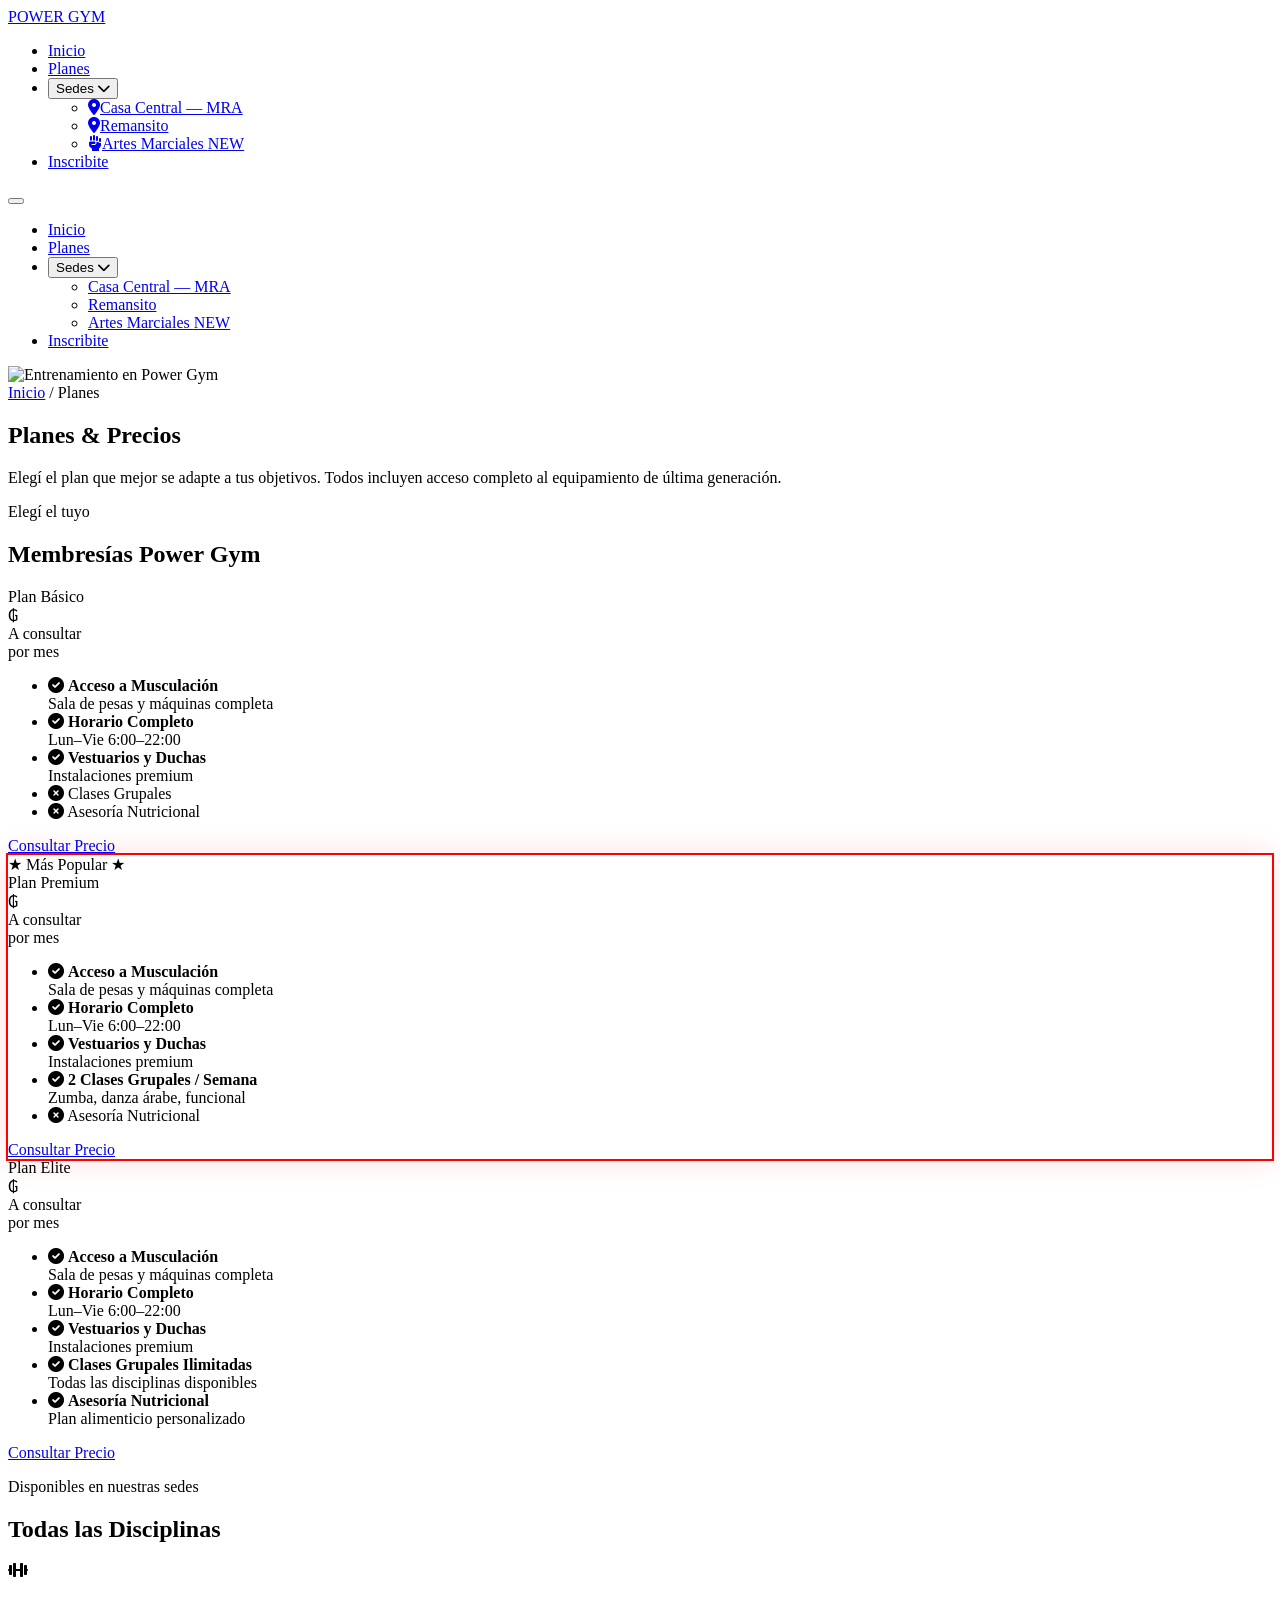
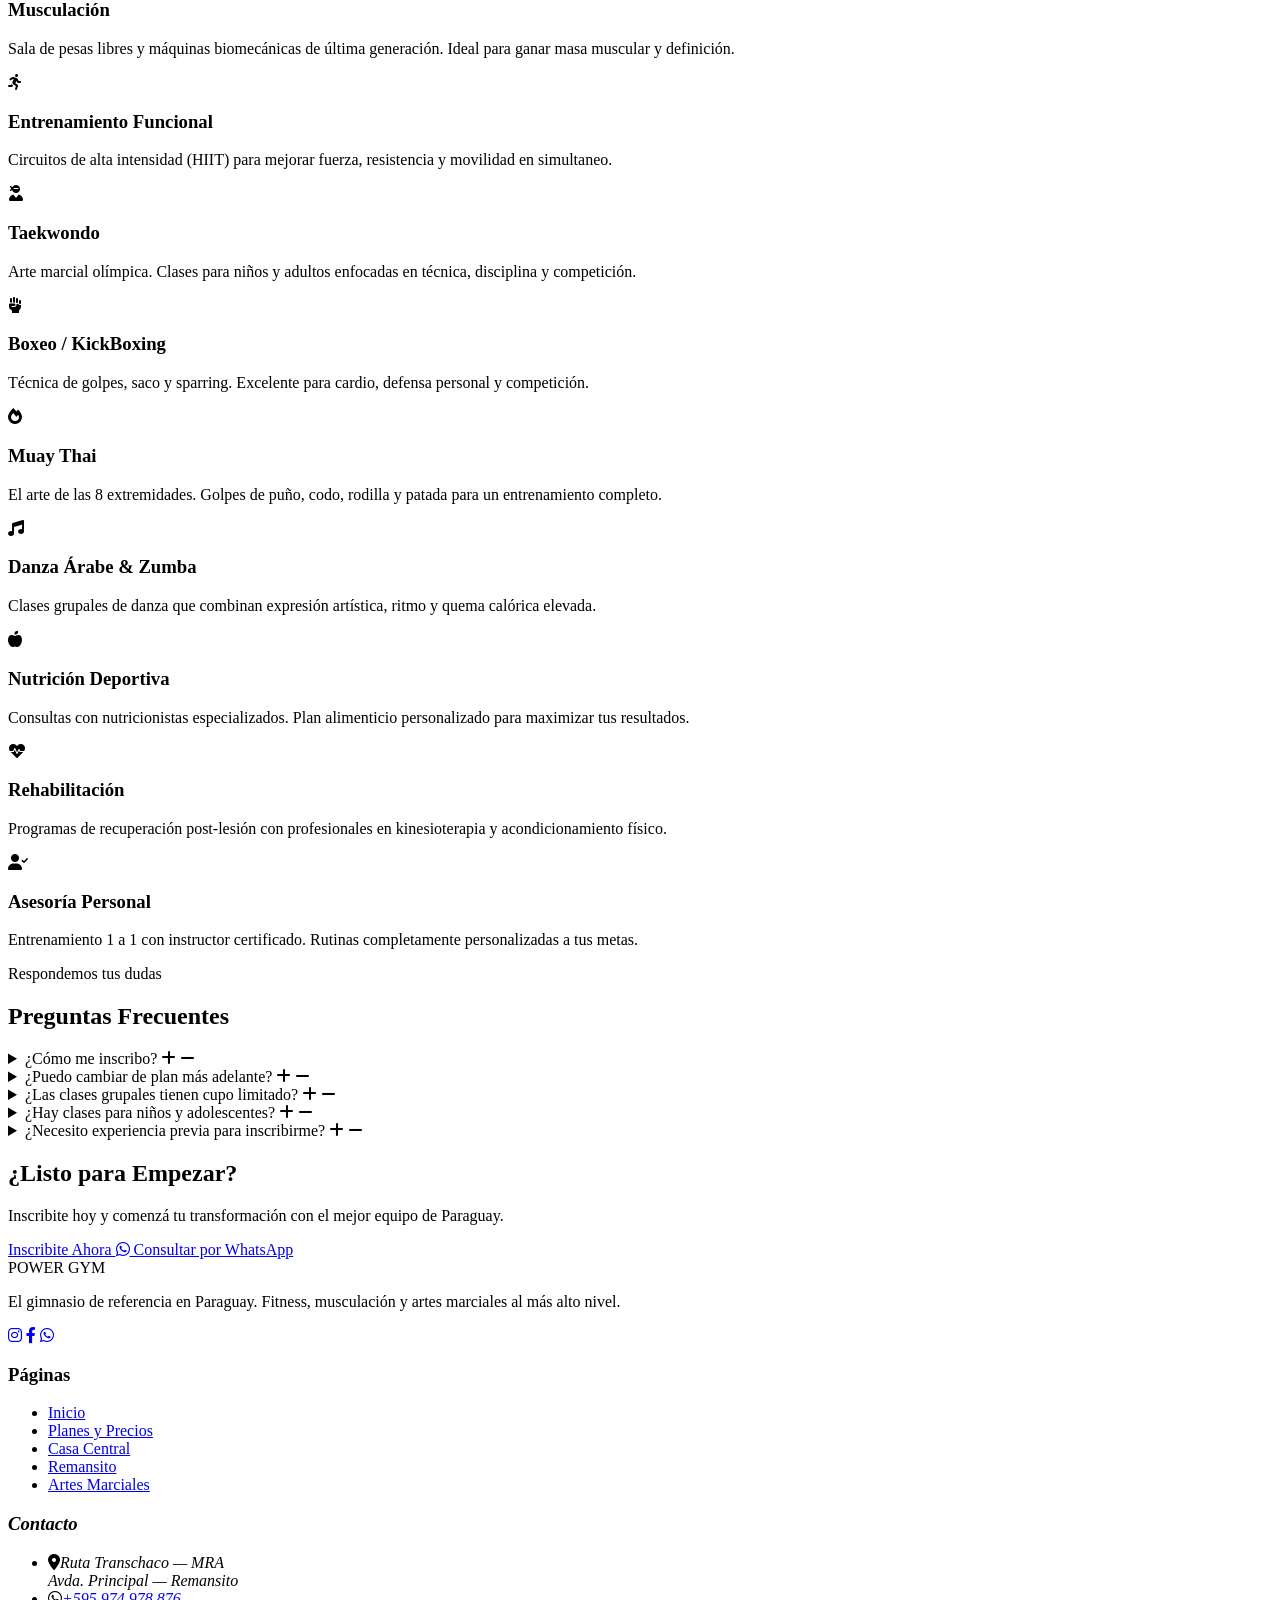
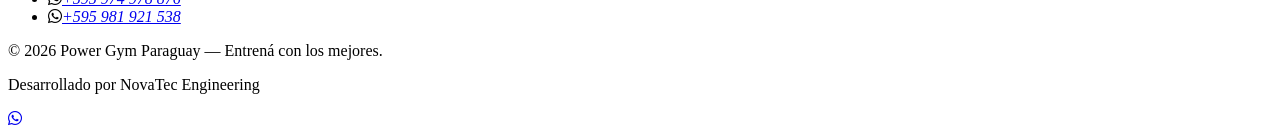
==== planes.html @ 934a7526 "Rediseño completo Power Gym — sitio multipágina premium con Tailwind CSS - index.html: rediseño tota" ====
<!DOCTYPE html>
<html lang="es" prefix="og: https://ogp.me/ns#">
<head>
  <meta charset="UTF-8">
  <meta name="viewport" content="width=device-width, initial-scale=1.0">

  <title>Planes y Precios | Power Gym Paraguay</title>
  <meta name="description" content="Conocé los planes de membresía de Power Gym Paraguay: Básico, Premium y Elite. Fitness, musculación, artes marciales y nutrición. ¡Inscribite hoy!">
  <meta name="robots" content="index, follow">
  <link rel="canonical" href="https://www.powergym.com.py/planes.html">

  <meta property="og:type"        content="website">
  <meta property="og:url"         content="https://www.powergym.com.py/planes.html">
  <meta property="og:title"       content="Planes y Precios | Power Gym Paraguay">
  <meta property="og:description" content="Planes de membresía Básico, Premium y Elite. Musculación, artes marciales y nutrición en Paraguay.">
  <meta property="og:image"       content="https://images.unsplash.com/photo-1549719386-74dfcbf7dbed?q=80&w=1200&auto=format&fit=crop">
  <meta property="og:locale"      content="es_PY">
  <meta property="og:site_name"   content="Power Gym Paraguay">

  <meta name="twitter:card"        content="summary_large_image">
  <meta name="twitter:title"       content="Planes y Precios | Power Gym Paraguay">
  <meta name="twitter:description" content="Planes de membresía en Power Gym Paraguay. ¡Encontrá el plan ideal para vos!">
  <meta name="twitter:image"       content="https://images.unsplash.com/photo-1549719386-74dfcbf7dbed?q=80&w=1200&auto=format&fit=crop">

  <link rel="preconnect" href="https://fonts.googleapis.com">
  <link rel="preconnect" href="https://fonts.gstatic.com" crossorigin>
  <link rel="preconnect" href="https://cdnjs.cloudflare.com" crossorigin>
  <link href="https://fonts.googleapis.com/css2?family=Oswald:wght@500;700&family=Roboto:wght@400;700&display=swap" rel="stylesheet">
  <link rel="stylesheet" href="https://cdnjs.cloudflare.com/ajax/libs/font-awesome/6.0.0/css/all.min.css" crossorigin="anonymous" referrerpolicy="no-referrer">

  <script src="https://cdn.tailwindcss.com"></script>
  <script>
    tailwind.config = {
      theme: {
        extend: {
          colors: {
            brand:'#ff0000','gym-900':'#0a0a0a','gym-800':'#111111','gym-700':'#161616',
            'gym-600':'#1a1a1a','gym-500':'#333333','gym-400':'#444444','gym-300':'#666666',wa:'#25d366',
          },
          fontFamily: { display:['Oswald','sans-serif'], body:['Roboto','sans-serif'] },
        }
      }
    }
  </script>
  <link rel="stylesheet" href="style.css">

  <script type="application/ld+json">
  {
    "@context": "https://schema.org",
    "@type": "ExerciseGym",
    "@id": "https://www.powergym.com.py/",
    "name": "Power Gym Paraguay",
    "description": "Gimnasio líder en fitness, musculación y artes marciales en Paraguay con tres sedes.",
    "url": "https://www.powergym.com.py/",
    "telephone": "+595974978876",
    "address": { "@type": "PostalAddress", "addressCountry": "PY" },
    "hasOfferCatalog": {
      "@type": "OfferCatalog",
      "name": "Planes de Membresía Power Gym",
      "itemListElement": [
        { "@type": "Offer", "name": "Plan Básico", "description": "Acceso a musculación y horario completo." },
        { "@type": "Offer", "name": "Plan Premium", "description": "Musculación + 2 clases grupales por semana." },
        { "@type": "Offer", "name": "Plan Elite", "description": "Acceso ilimitado + asesoría nutricional." }
      ]
    }
  }
  </script>
</head>

<body class="bg-gym-900 font-body text-white">

<!-- HEADER -->
<header class="fixed top-0 left-0 right-0 z-50 bg-black border-b-2 border-brand">
  <div class="max-w-7xl mx-auto px-4 sm:px-6">
    <nav class="flex items-center justify-between h-16" aria-label="Navegación principal">
      <a href="index.html" class="font-display text-xl md:text-2xl tracking-widest text-white uppercase">POWER <span class="text-brand">GYM</span></a>
      <ul class="hidden md:flex items-center gap-6 lg:gap-8 font-display uppercase tracking-wider text-sm list-none">
        <li><a href="index.html"  class="text-white hover:text-brand transition-colors py-2">Inicio</a></li>
        <li><a href="planes.html" class="text-brand py-2">Planes</a></li>
        <li class="relative group">
          <button class="flex items-center gap-1.5 text-white hover:text-brand transition-colors py-2" aria-haspopup="true">
            Sedes <i class="fas fa-chevron-down text-xs transition-transform group-hover:rotate-180 duration-200"></i>
          </button>
          <ul class="absolute top-full left-0 mt-0.5 w-56 bg-gym-800 border border-gym-500 opacity-0 invisible group-hover:opacity-100 group-hover:visible transition-all duration-200 shadow-2xl list-none">
            <li><a href="sede-casa-central.html"    class="flex items-center gap-2 px-4 py-3 text-white hover:text-brand hover:bg-gym-700 border-b border-gym-500 text-xs transition-colors"><i class="fas fa-map-marker-alt text-brand w-4"></i>Casa Central — MRA</a></li>
            <li><a href="sede-remansito.html"       class="flex items-center gap-2 px-4 py-3 text-white hover:text-brand hover:bg-gym-700 border-b border-gym-500 text-xs transition-colors"><i class="fas fa-map-marker-alt text-brand w-4"></i>Remansito</a></li>
            <li><a href="sede-artes-marciales.html" class="flex items-center gap-2 px-4 py-3 text-white hover:text-brand hover:bg-gym-700 text-xs transition-colors"><i class="fas fa-fist-raised text-brand w-4"></i>Artes Marciales <span class="ml-auto bg-brand text-white px-1.5 py-0.5 text-xs pulse-red">NEW</span></a></li>
          </ul>
        </li>
        <li><a href="index.html#contacto" class="bg-brand text-white px-5 py-2 hover:bg-red-700 transition-colors text-xs">Inscribite</a></li>
      </ul>
      <button id="hamburger" class="md:hidden text-white p-2 focus:outline-none" aria-label="Abrir menú" aria-expanded="false" aria-controls="mobile-menu">
        <span class="block w-6 h-0.5 bg-white mb-1.5 transition-all duration-300" id="bar1"></span>
        <span class="block w-6 h-0.5 bg-white mb-1.5 transition-all duration-300" id="bar2"></span>
        <span class="block w-6 h-0.5 bg-white transition-all duration-300"         id="bar3"></span>
      </button>
    </nav>
  </div>
  <div id="mobile-menu" class="hidden md:hidden bg-gym-800 border-t border-gym-500">
    <ul class="font-display uppercase tracking-wider text-sm list-none">
      <li><a href="index.html"  class="block px-6 py-4 text-white hover:text-brand hover:bg-gym-700 border-b border-gym-500 transition-colors">Inicio</a></li>
      <li><a href="planes.html" class="block px-6 py-4 text-brand border-b border-gym-500">Planes</a></li>
      <li>
        <button id="mobile-sedes-btn" class="w-full flex justify-between items-center px-6 py-4 text-white hover:text-brand hover:bg-gym-700 border-b border-gym-500 transition-colors" aria-expanded="false">
          Sedes <i class="fas fa-chevron-down text-xs" id="sedes-icon"></i>
        </button>
        <ul id="mobile-sedes" class="hidden bg-black list-none">
          <li><a href="sede-casa-central.html"    class="block px-8 py-3 text-gray-300 hover:text-brand border-b border-gym-500 text-xs transition-colors">Casa Central — MRA</a></li>
          <li><a href="sede-remansito.html"       class="block px-8 py-3 text-gray-300 hover:text-brand border-b border-gym-500 text-xs transition-colors">Remansito</a></li>
          <li><a href="sede-artes-marciales.html" class="flex items-center gap-2 px-8 py-3 text-gray-300 hover:text-brand text-xs transition-colors">Artes Marciales <span class="bg-brand text-white px-1.5 ml-1">NEW</span></a></li>
        </ul>
      </li>
      <li><a href="index.html#contacto" class="block px-6 py-4 text-brand font-bold hover:bg-gym-700 transition-colors">Inscribite</a></li>
    </ul>
  </div>
</header>

<main>

<!-- HERO PLANES -->
<section class="relative pt-16 min-h-[360px] flex items-end pb-16 overflow-hidden" aria-label="Planes de membresía">
  <div class="absolute inset-0">
    <img src="https://images.unsplash.com/photo-1549719386-74dfcbf7dbed?q=80&w=1920&auto=format&fit=crop"
         alt="Entrenamiento en Power Gym" loading="eager" fetchpriority="high"
         class="w-full h-full object-cover opacity-30">
    <div class="absolute inset-0 bg-gradient-to-r from-gym-900 via-gym-900/80 to-gym-900/40"></div>
  </div>
  <div class="relative z-10 max-w-7xl mx-auto px-4 w-full">
    <nav class="text-xs font-display text-gym-300 uppercase tracking-wider mb-4" aria-label="Breadcrumb">
      <a href="index.html" class="hover:text-brand transition-colors">Inicio</a>
      <span class="mx-2 text-gym-500">/</span>
      <span class="text-brand">Planes</span>
    </nav>
    <h1 class="font-display text-5xl md:text-7xl text-white uppercase tracking-tight leading-none mb-4">
      Planes & <span class="text-brand">Precios</span>
    </h1>
    <div class="w-16 h-1 bg-brand mb-4"></div>
    <p class="font-body text-gray-300 text-base md:text-lg max-w-xl">
      Elegí el plan que mejor se adapte a tus objetivos. Todos incluyen acceso completo al equipamiento de última generación.
    </p>
  </div>
</section>

<!-- PLANES DETALLADOS -->
<section aria-labelledby="planes-h2" class="py-24 bg-gym-900">
  <div class="max-w-7xl mx-auto px-4">
    <header class="text-center mb-16">
      <p class="font-display text-brand uppercase tracking-[.3em] text-xs mb-3">Elegí el tuyo</p>
      <h2 id="planes-h2" class="font-display text-4xl md:text-5xl text-white uppercase">Membresías <span class="text-brand">Power Gym</span></h2>
      <span class="section-title-line"></span>
    </header>

    <div class="grid grid-cols-1 md:grid-cols-3 gap-8 max-w-5xl mx-auto">

      <!-- BÁSICO -->
      <article class="bg-gym-800 border border-gym-500 p-8 flex flex-col hover:border-brand transition-colors">
        <div class="text-center mb-8">
          <div class="font-display text-brand text-xs uppercase tracking-[.25em] mb-3">Plan Básico</div>
          <div class="font-display text-5xl text-white">₲</div>
          <div class="font-display text-3xl text-white">A consultar</div>
          <div class="font-body text-gym-300 text-xs mt-1">por mes</div>
        </div>
        <ul class="font-body text-sm text-gray-300 space-y-4 mb-10 flex-1">
          <li class="flex items-start gap-3 pb-4 border-b border-gym-500">
            <i class="fas fa-check-circle text-brand mt-0.5 shrink-0"></i>
            <span><strong class="text-white">Acceso a Musculación</strong><br><span class="text-gym-300 text-xs">Sala de pesas y máquinas completa</span></span>
          </li>
          <li class="flex items-start gap-3 pb-4 border-b border-gym-500">
            <i class="fas fa-check-circle text-brand mt-0.5 shrink-0"></i>
            <span><strong class="text-white">Horario Completo</strong><br><span class="text-gym-300 text-xs">Lun–Vie 6:00–22:00</span></span>
          </li>
          <li class="flex items-start gap-3 pb-4 border-b border-gym-500">
            <i class="fas fa-check-circle text-brand mt-0.5 shrink-0"></i>
            <span><strong class="text-white">Vestuarios y Duchas</strong><br><span class="text-gym-300 text-xs">Instalaciones premium</span></span>
          </li>
          <li class="flex items-start gap-3 pb-4 border-b border-gym-500 opacity-40">
            <i class="fas fa-times-circle text-gym-300 mt-0.5 shrink-0"></i>
            <span>Clases Grupales</span>
          </li>
          <li class="flex items-start gap-3 opacity-40">
            <i class="fas fa-times-circle text-gym-300 mt-0.5 shrink-0"></i>
            <span>Asesoría Nutricional</span>
          </li>
        </ul>
        <a href="index.html#contacto" class="block text-center border-2 border-brand text-brand font-display uppercase tracking-widest text-xs px-6 py-3 hover:bg-brand hover:text-white transition-colors mt-auto">
          Consultar Precio
        </a>
      </article>

      <!-- PREMIUM -->
      <article class="bg-gym-800 border-2 border-brand p-8 flex flex-col relative plan-featured">
        <div class="absolute -top-4 left-1/2 -translate-x-1/2 bg-brand text-white font-display text-xs uppercase tracking-widest px-6 py-1.5 whitespace-nowrap">
          ★ Más Popular ★
        </div>
        <div class="text-center mb-8 pt-2">
          <div class="font-display text-brand text-xs uppercase tracking-[.25em] mb-3">Plan Premium</div>
          <div class="font-display text-5xl text-white">₲</div>
          <div class="font-display text-3xl text-white">A consultar</div>
          <div class="font-body text-gym-300 text-xs mt-1">por mes</div>
        </div>
        <ul class="font-body text-sm text-gray-300 space-y-4 mb-10 flex-1">
          <li class="flex items-start gap-3 pb-4 border-b border-gym-500">
            <i class="fas fa-check-circle text-brand mt-0.5 shrink-0"></i>
            <span><strong class="text-white">Acceso a Musculación</strong><br><span class="text-gym-300 text-xs">Sala de pesas y máquinas completa</span></span>
          </li>
          <li class="flex items-start gap-3 pb-4 border-b border-gym-500">
            <i class="fas fa-check-circle text-brand mt-0.5 shrink-0"></i>
            <span><strong class="text-white">Horario Completo</strong><br><span class="text-gym-300 text-xs">Lun–Vie 6:00–22:00</span></span>
          </li>
          <li class="flex items-start gap-3 pb-4 border-b border-gym-500">
            <i class="fas fa-check-circle text-brand mt-0.5 shrink-0"></i>
            <span><strong class="text-white">Vestuarios y Duchas</strong><br><span class="text-gym-300 text-xs">Instalaciones premium</span></span>
          </li>
          <li class="flex items-start gap-3 pb-4 border-b border-gym-500">
            <i class="fas fa-check-circle text-brand mt-0.5 shrink-0"></i>
            <span><strong class="text-white">2 Clases Grupales / Semana</strong><br><span class="text-gym-300 text-xs">Zumba, danza árabe, funcional</span></span>
          </li>
          <li class="flex items-start gap-3 opacity-40">
            <i class="fas fa-times-circle text-gym-300 mt-0.5 shrink-0"></i>
            <span>Asesoría Nutricional</span>
          </li>
        </ul>
        <a href="index.html#contacto" class="block text-center bg-brand text-white font-display uppercase tracking-widest text-xs px-6 py-3 hover:bg-red-700 transition-colors mt-auto">
          Consultar Precio
        </a>
      </article>

      <!-- ELITE -->
      <article class="bg-gym-800 border border-gym-500 p-8 flex flex-col hover:border-brand transition-colors">
        <div class="text-center mb-8">
          <div class="font-display text-brand text-xs uppercase tracking-[.25em] mb-3">Plan Elite</div>
          <div class="font-display text-5xl text-white">₲</div>
          <div class="font-display text-3xl text-white">A consultar</div>
          <div class="font-body text-gym-300 text-xs mt-1">por mes</div>
        </div>
        <ul class="font-body text-sm text-gray-300 space-y-4 mb-10 flex-1">
          <li class="flex items-start gap-3 pb-4 border-b border-gym-500">
            <i class="fas fa-check-circle text-brand mt-0.5 shrink-0"></i>
            <span><strong class="text-white">Acceso a Musculación</strong><br><span class="text-gym-300 text-xs">Sala de pesas y máquinas completa</span></span>
          </li>
          <li class="flex items-start gap-3 pb-4 border-b border-gym-500">
            <i class="fas fa-check-circle text-brand mt-0.5 shrink-0"></i>
            <span><strong class="text-white">Horario Completo</strong><br><span class="text-gym-300 text-xs">Lun–Vie 6:00–22:00</span></span>
          </li>
          <li class="flex items-start gap-3 pb-4 border-b border-gym-500">
            <i class="fas fa-check-circle text-brand mt-0.5 shrink-0"></i>
            <span><strong class="text-white">Vestuarios y Duchas</strong><br><span class="text-gym-300 text-xs">Instalaciones premium</span></span>
          </li>
          <li class="flex items-start gap-3 pb-4 border-b border-gym-500">
            <i class="fas fa-check-circle text-brand mt-0.5 shrink-0"></i>
            <span><strong class="text-white">Clases Grupales Ilimitadas</strong><br><span class="text-gym-300 text-xs">Todas las disciplinas disponibles</span></span>
          </li>
          <li class="flex items-start gap-3">
            <i class="fas fa-check-circle text-brand mt-0.5 shrink-0"></i>
            <span><strong class="text-white">Asesoría Nutricional</strong><br><span class="text-gym-300 text-xs">Plan alimenticio personalizado</span></span>
          </li>
        </ul>
        <a href="index.html#contacto" class="block text-center border-2 border-brand text-brand font-display uppercase tracking-widest text-xs px-6 py-3 hover:bg-brand hover:text-white transition-colors mt-auto">
          Consultar Precio
        </a>
      </article>

    </div>
  </div>
</section>

<!-- TODAS LAS DISCIPLINAS -->
<section aria-labelledby="disc-h2" class="py-24 bg-gym-800">
  <div class="max-w-7xl mx-auto px-4">
    <header class="text-center mb-16">
      <p class="font-display text-brand uppercase tracking-[.3em] text-xs mb-3">Disponibles en nuestras sedes</p>
      <h2 id="disc-h2" class="font-display text-4xl md:text-5xl text-white uppercase">Todas las <span class="text-brand">Disciplinas</span></h2>
      <span class="section-title-line"></span>
    </header>

    <div class="grid grid-cols-1 sm:grid-cols-2 lg:grid-cols-3 gap-6">

      <div class="flex gap-4 bg-gym-900 border border-gym-500 p-6 hover:border-brand transition-colors group">
        <div class="text-brand text-3xl shrink-0"><i class="fas fa-dumbbell"></i></div>
        <div>
          <h3 class="font-display text-white uppercase text-lg mb-1 group-hover:text-brand transition-colors">Musculación</h3>
          <p class="font-body text-gym-300 text-sm">Sala de pesas libres y máquinas biomecánicas de última generación. Ideal para ganar masa muscular y definición.</p>
        </div>
      </div>

      <div class="flex gap-4 bg-gym-900 border border-gym-500 p-6 hover:border-brand transition-colors group">
        <div class="text-brand text-3xl shrink-0"><i class="fas fa-running"></i></div>
        <div>
          <h3 class="font-display text-white uppercase text-lg mb-1 group-hover:text-brand transition-colors">Entrenamiento Funcional</h3>
          <p class="font-body text-gym-300 text-sm">Circuitos de alta intensidad (HIIT) para mejorar fuerza, resistencia y movilidad en simultaneo.</p>
        </div>
      </div>

      <div class="flex gap-4 bg-gym-900 border border-gym-500 p-6 hover:border-brand transition-colors group">
        <div class="text-brand text-3xl shrink-0"><i class="fas fa-user-ninja"></i></div>
        <div>
          <h3 class="font-display text-white uppercase text-lg mb-1 group-hover:text-brand transition-colors">Taekwondo</h3>
          <p class="font-body text-gym-300 text-sm">Arte marcial olímpica. Clases para niños y adultos enfocadas en técnica, disciplina y competición.</p>
        </div>
      </div>

      <div class="flex gap-4 bg-gym-900 border border-gym-500 p-6 hover:border-brand transition-colors group">
        <div class="text-brand text-3xl shrink-0"><i class="fas fa-fist-raised"></i></div>
        <div>
          <h3 class="font-display text-white uppercase text-lg mb-1 group-hover:text-brand transition-colors">Boxeo / KickBoxing</h3>
          <p class="font-body text-gym-300 text-sm">Técnica de golpes, saco y sparring. Excelente para cardio, defensa personal y competición.</p>
        </div>
      </div>

      <div class="flex gap-4 bg-gym-900 border border-gym-500 p-6 hover:border-brand transition-colors group">
        <div class="text-brand text-3xl shrink-0"><i class="fas fa-fire"></i></div>
        <div>
          <h3 class="font-display text-white uppercase text-lg mb-1 group-hover:text-brand transition-colors">Muay Thai</h3>
          <p class="font-body text-gym-300 text-sm">El arte de las 8 extremidades. Golpes de puño, codo, rodilla y patada para un entrenamiento completo.</p>
        </div>
      </div>

      <div class="flex gap-4 bg-gym-900 border border-gym-500 p-6 hover:border-brand transition-colors group">
        <div class="text-brand text-3xl shrink-0"><i class="fas fa-music"></i></div>
        <div>
          <h3 class="font-display text-white uppercase text-lg mb-1 group-hover:text-brand transition-colors">Danza Árabe & Zumba</h3>
          <p class="font-body text-gym-300 text-sm">Clases grupales de danza que combinan expresión artística, ritmo y quema calórica elevada.</p>
        </div>
      </div>

      <div class="flex gap-4 bg-gym-900 border border-gym-500 p-6 hover:border-brand transition-colors group">
        <div class="text-brand text-3xl shrink-0"><i class="fas fa-apple-alt"></i></div>
        <div>
          <h3 class="font-display text-white uppercase text-lg mb-1 group-hover:text-brand transition-colors">Nutrición Deportiva</h3>
          <p class="font-body text-gym-300 text-sm">Consultas con nutricionistas especializados. Plan alimenticio personalizado para maximizar tus resultados.</p>
        </div>
      </div>

      <div class="flex gap-4 bg-gym-900 border border-gym-500 p-6 hover:border-brand transition-colors group">
        <div class="text-brand text-3xl shrink-0"><i class="fas fa-heartbeat"></i></div>
        <div>
          <h3 class="font-display text-white uppercase text-lg mb-1 group-hover:text-brand transition-colors">Rehabilitación</h3>
          <p class="font-body text-gym-300 text-sm">Programas de recuperación post-lesión con profesionales en kinesioterapia y acondicionamiento físico.</p>
        </div>
      </div>

      <div class="flex gap-4 bg-gym-900 border border-gym-500 p-6 hover:border-brand transition-colors group">
        <div class="text-brand text-3xl shrink-0"><i class="fas fa-user-check"></i></div>
        <div>
          <h3 class="font-display text-white uppercase text-lg mb-1 group-hover:text-brand transition-colors">Asesoría Personal</h3>
          <p class="font-body text-gym-300 text-sm">Entrenamiento 1 a 1 con instructor certificado. Rutinas completamente personalizadas a tus metas.</p>
        </div>
      </div>

    </div>
  </div>
</section>

<!-- FAQ -->
<section aria-labelledby="faq-h2" class="py-24 bg-gym-900">
  <div class="max-w-3xl mx-auto px-4">
    <header class="text-center mb-16">
      <p class="font-display text-brand uppercase tracking-[.3em] text-xs mb-3">Respondemos tus dudas</p>
      <h2 id="faq-h2" class="font-display text-4xl md:text-5xl text-white uppercase">Preguntas <span class="text-brand">Frecuentes</span></h2>
      <span class="section-title-line"></span>
    </header>

    <div class="space-y-4">

      <details class="bg-gym-800 border border-gym-500 group">
        <summary class="flex items-center justify-between px-6 py-4 cursor-pointer font-display uppercase tracking-wider text-sm text-white hover:text-brand transition-colors list-none">
          ¿Cómo me inscribo?
          <i class="fas fa-plus text-brand text-xs group-open:hidden"></i>
          <i class="fas fa-minus text-brand text-xs hidden group-open:block"></i>
        </summary>
        <div class="px-6 pb-5 font-body text-gym-300 text-sm leading-relaxed border-t border-gym-500 pt-4">
          Podés inscribirte directamente en cualquiera de nuestras sedes, o consultarnos por WhatsApp o el formulario de contacto en nuestra página de inicio. Un asesor te acompañará en el proceso.
        </div>
      </details>

      <details class="bg-gym-800 border border-gym-500 group">
        <summary class="flex items-center justify-between px-6 py-4 cursor-pointer font-display uppercase tracking-wider text-sm text-white hover:text-brand transition-colors list-none">
          ¿Puedo cambiar de plan más adelante?
          <i class="fas fa-plus text-brand text-xs group-open:hidden"></i>
          <i class="fas fa-minus text-brand text-xs hidden group-open:block"></i>
        </summary>
        <div class="px-6 pb-5 font-body text-gym-300 text-sm leading-relaxed border-t border-gym-500 pt-4">
          Sí, podés actualizar o cambiar tu plan en cualquier momento. El ajuste se aplica en el próximo período de facturación. Consultá en recepción para más detalles.
        </div>
      </details>

      <details class="bg-gym-800 border border-gym-500 group">
        <summary class="flex items-center justify-between px-6 py-4 cursor-pointer font-display uppercase tracking-wider text-sm text-white hover:text-brand transition-colors list-none">
          ¿Las clases grupales tienen cupo limitado?
          <i class="fas fa-plus text-brand text-xs group-open:hidden"></i>
          <i class="fas fa-minus text-brand text-xs hidden group-open:block"></i>
        </summary>
        <div class="px-6 pb-5 font-body text-gym-300 text-sm leading-relaxed border-t border-gym-500 pt-4">
          Algunas clases tienen cupo limitado por espacio y dinámica de la disciplina. Te recomendamos reservar con anticipación contactando a tu sede más cercana por WhatsApp.
        </div>
      </details>

      <details class="bg-gym-800 border border-gym-500 group">
        <summary class="flex items-center justify-between px-6 py-4 cursor-pointer font-display uppercase tracking-wider text-sm text-white hover:text-brand transition-colors list-none">
          ¿Hay clases para niños y adolescentes?
          <i class="fas fa-plus text-brand text-xs group-open:hidden"></i>
          <i class="fas fa-minus text-brand text-xs hidden group-open:block"></i>
        </summary>
        <div class="px-6 pb-5 font-body text-gym-300 text-sm leading-relaxed border-t border-gym-500 pt-4">
          Sí, tenemos disciplinas como Taekwondo y Defensa Personal especialmente adaptadas para niños y adolescentes. Consultanos por los horarios disponibles según sede.
        </div>
      </details>

      <details class="bg-gym-800 border border-gym-500 group">
        <summary class="flex items-center justify-between px-6 py-4 cursor-pointer font-display uppercase tracking-wider text-sm text-white hover:text-brand transition-colors list-none">
          ¿Necesito experiencia previa para inscribirme?
          <i class="fas fa-plus text-brand text-xs group-open:hidden"></i>
          <i class="fas fa-minus text-brand text-xs hidden group-open:block"></i>
        </summary>
        <div class="px-6 pb-5 font-body text-gym-300 text-sm leading-relaxed border-t border-gym-500 pt-4">
          No necesitás experiencia previa. Nuestros instructores certificados están preparados para trabajar con principiantes y atletas avanzados por igual.
        </div>
      </details>

    </div>
  </div>
</section>

<!-- CTA FINAL -->
<section class="py-20 bg-brand" aria-label="Llamada a la acción">
  <div class="max-w-4xl mx-auto px-4 text-center">
    <h2 class="font-display text-4xl md:text-6xl text-white uppercase tracking-tight mb-4">
      ¿Listo para Empezar?
    </h2>
    <p class="font-body text-white/80 text-base md:text-lg mb-10">
      Inscribite hoy y comenzá tu transformación con el mejor equipo de Paraguay.
    </p>
    <div class="flex flex-col sm:flex-row gap-4 justify-center">
      <a href="index.html#contacto" class="bg-white text-brand font-display uppercase tracking-widest px-10 py-4 text-sm hover:bg-gray-100 transition-colors">
        Inscribite Ahora
      </a>
      <a href="https://wa.me/595974978876?text=Hola%2C%20quiero%20consultar%20sobre%20los%20planes%20de%20Power%20Gym"
         target="_blank" rel="noopener noreferrer"
         class="border-2 border-white text-white font-display uppercase tracking-widest px-10 py-4 text-sm hover:bg-white/10 transition-colors flex items-center justify-center gap-2">
        <i class="fab fa-whatsapp text-lg"></i> Consultar por WhatsApp
      </a>
    </div>
  </div>
</section>

</main>

<!-- FOOTER -->
<footer class="bg-black border-t border-gym-500 pt-14 pb-8" role="contentinfo">
  <div class="max-w-7xl mx-auto px-4">
    <div class="grid grid-cols-1 md:grid-cols-4 gap-8 mb-12">
      <div class="md:col-span-2">
        <div class="font-display text-3xl text-white uppercase mb-4">POWER <span class="text-brand">GYM</span></div>
        <p class="font-body text-gym-300 text-sm leading-relaxed mb-6 max-w-sm">El gimnasio de referencia en Paraguay. Fitness, musculación y artes marciales al más alto nivel.</p>
        <div class="flex gap-3">
          <a href="https://www.instagram.com/power_gym_remanso/" target="_blank" rel="noopener noreferrer" class="w-10 h-10 bg-gym-800 border border-gym-500 flex items-center justify-center text-white hover:bg-brand hover:border-brand transition-colors" aria-label="Instagram"><i class="fab fa-instagram"></i></a>
          <a href="https://www.facebook.com/powergymdiegotrainer" target="_blank" rel="noopener noreferrer" class="w-10 h-10 bg-gym-800 border border-gym-500 flex items-center justify-center text-white hover:bg-brand hover:border-brand transition-colors" aria-label="Facebook"><i class="fab fa-facebook-f"></i></a>
          <a href="https://wa.me/595974978876" target="_blank" rel="noopener noreferrer" class="w-10 h-10 bg-wa flex items-center justify-center text-white hover:bg-green-600 transition-colors" aria-label="WhatsApp"><i class="fab fa-whatsapp"></i></a>
        </div>
      </div>
      <nav aria-label="Páginas del sitio">
        <h3 class="font-display text-white uppercase tracking-widest text-xs mb-4 pb-2 border-b border-gym-500">Páginas</h3>
        <ul class="space-y-2 font-body text-gym-300 text-sm list-none">
          <li><a href="index.html"                  class="hover:text-brand transition-colors">Inicio</a></li>
          <li><a href="planes.html"                 class="hover:text-brand transition-colors">Planes y Precios</a></li>
          <li><a href="sede-casa-central.html"       class="hover:text-brand transition-colors">Casa Central</a></li>
          <li><a href="sede-remansito.html"          class="hover:text-brand transition-colors">Remansito</a></li>
          <li><a href="sede-artes-marciales.html"    class="hover:text-brand transition-colors">Artes Marciales</a></li>
        </ul>
      </nav>
      <address class="not-italic">
        <h3 class="font-display text-white uppercase tracking-widest text-xs mb-4 pb-2 border-b border-gym-500">Contacto</h3>
        <ul class="space-y-3 font-body text-gym-300 text-sm list-none">
          <li class="flex items-start gap-2"><i class="fas fa-map-marker-alt text-brand mt-0.5 w-4 shrink-0"></i><span>Ruta Transchaco — MRA<br>Avda. Principal — Remansito</span></li>
          <li class="flex items-center gap-2"><i class="fab fa-whatsapp text-brand w-4 shrink-0"></i><a href="https://wa.me/595974978876" class="hover:text-brand transition-colors">+595 974 978 876</a></li>
          <li class="flex items-center gap-2"><i class="fab fa-whatsapp text-brand w-4 shrink-0"></i><a href="https://wa.me/595981921538" class="hover:text-brand transition-colors">+595 981 921 538</a></li>
        </ul>
      </address>
    </div>
    <div class="border-t border-gym-500 pt-6 flex flex-col sm:flex-row items-center justify-between gap-3">
      <p class="font-body text-gym-300 text-xs">© 2026 Power Gym Paraguay — Entrená con los mejores.</p>
      <p class="font-body text-gym-300 text-xs">Desarrollado por <span class="text-brand">NovaTec Engineering</span></p>
    </div>
  </div>
</footer>

<a href="https://wa.me/595974978876?text=Hola%20Power%20Gym%2C%20quiero%20consultar%20sobre%20los%20planes"
   target="_blank" rel="noopener noreferrer"
   class="wa-fab fixed bottom-6 right-6 z-50 w-14 h-14 bg-wa rounded-full flex items-center justify-center shadow-2xl hover:bg-green-600"
   aria-label="WhatsApp">
  <i class="fab fa-whatsapp text-white text-3xl"></i>
</a>

<script src="script.js" defer></script>
</body>
</html>
---- style.css ----
/* ============================================================
   POWER GYM — Custom styles complementary to Tailwind CDN
   ============================================================ */

:root {
  --brand:   #ff0000;
  --gym-900: #0a0a0a;
  --gym-800: #111111;
  --gym-700: #161616;
  --gym-600: #1a1a1a;
  --gym-500: #333333;
  --wa:      #25d366;
}

html {
  scroll-behavior: smooth;
  scroll-padding-top: 4.5rem;
}

/* ── Scrollbar ── */
::-webkit-scrollbar { width: 6px; }
::-webkit-scrollbar-track { background: var(--gym-800); }
::-webkit-scrollbar-thumb { background: var(--brand); }
::-webkit-scrollbar-thumb:hover { background: #cc0000; }

/* ── Form dark overrides ── */
input::placeholder,
textarea::placeholder { color: #555; }
select option { background-color: var(--gym-600); color: #fff; }

/* ── Discipline card bottom-line animation ── */
.disc-card { position: relative; overflow: hidden; }
.disc-card::after {
  content: '';
  position: absolute;
  bottom: 0; left: 0;
  width: 0; height: 2px;
  background: var(--brand);
  transition: width .45s ease;
}
.disc-card:hover::after { width: 100%; }

/* ── Hero parallax (desktop only) ── */
@media (min-width: 769px) {
  .hero-parallax { background-attachment: fixed; }
}

/* ── Fade-up animation ── */
@keyframes fadeUp {
  from { opacity: 0; transform: translateY(28px); }
  to   { opacity: 1; transform: translateY(0); }
}
.anim-fade-up  { animation: fadeUp .7s ease both; }
.anim-delay-1  { animation-delay: .15s; }
.anim-delay-2  { animation-delay: .30s; }
.anim-delay-3  { animation-delay: .45s; }

/* ── Pulse glow for NEW badge ── */
@keyframes pulseRed {
  0%, 100% { box-shadow: 0 0 0 0 rgba(255,0,0,.45); }
  50%       { box-shadow: 0 0 0 8px rgba(255,0,0,0); }
}
.pulse-red { animation: pulseRed 2s infinite; }

/* ── Plan card featured glow ── */
.plan-featured { box-shadow: 0 0 0 2px #ff0000, 0 0 30px rgba(255,0,0,.15); }

/* ── Schedule table ── */
.sched-table tr:last-child td { border-bottom: none; }

/* ── Martial arts level badge ── */
.art-level {
  display: inline-block;
  font-size: .65rem;
  font-family: 'Oswald', sans-serif;
  text-transform: uppercase;
  letter-spacing: .1em;
  padding: 2px 8px;
  border: 1px solid var(--brand);
  color: var(--brand);
}

/* ── Sticky WhatsApp FAB ── */
.wa-fab { transition: transform .25s ease, background-color .25s ease; }
.wa-fab:hover { transform: scale(1.12); }
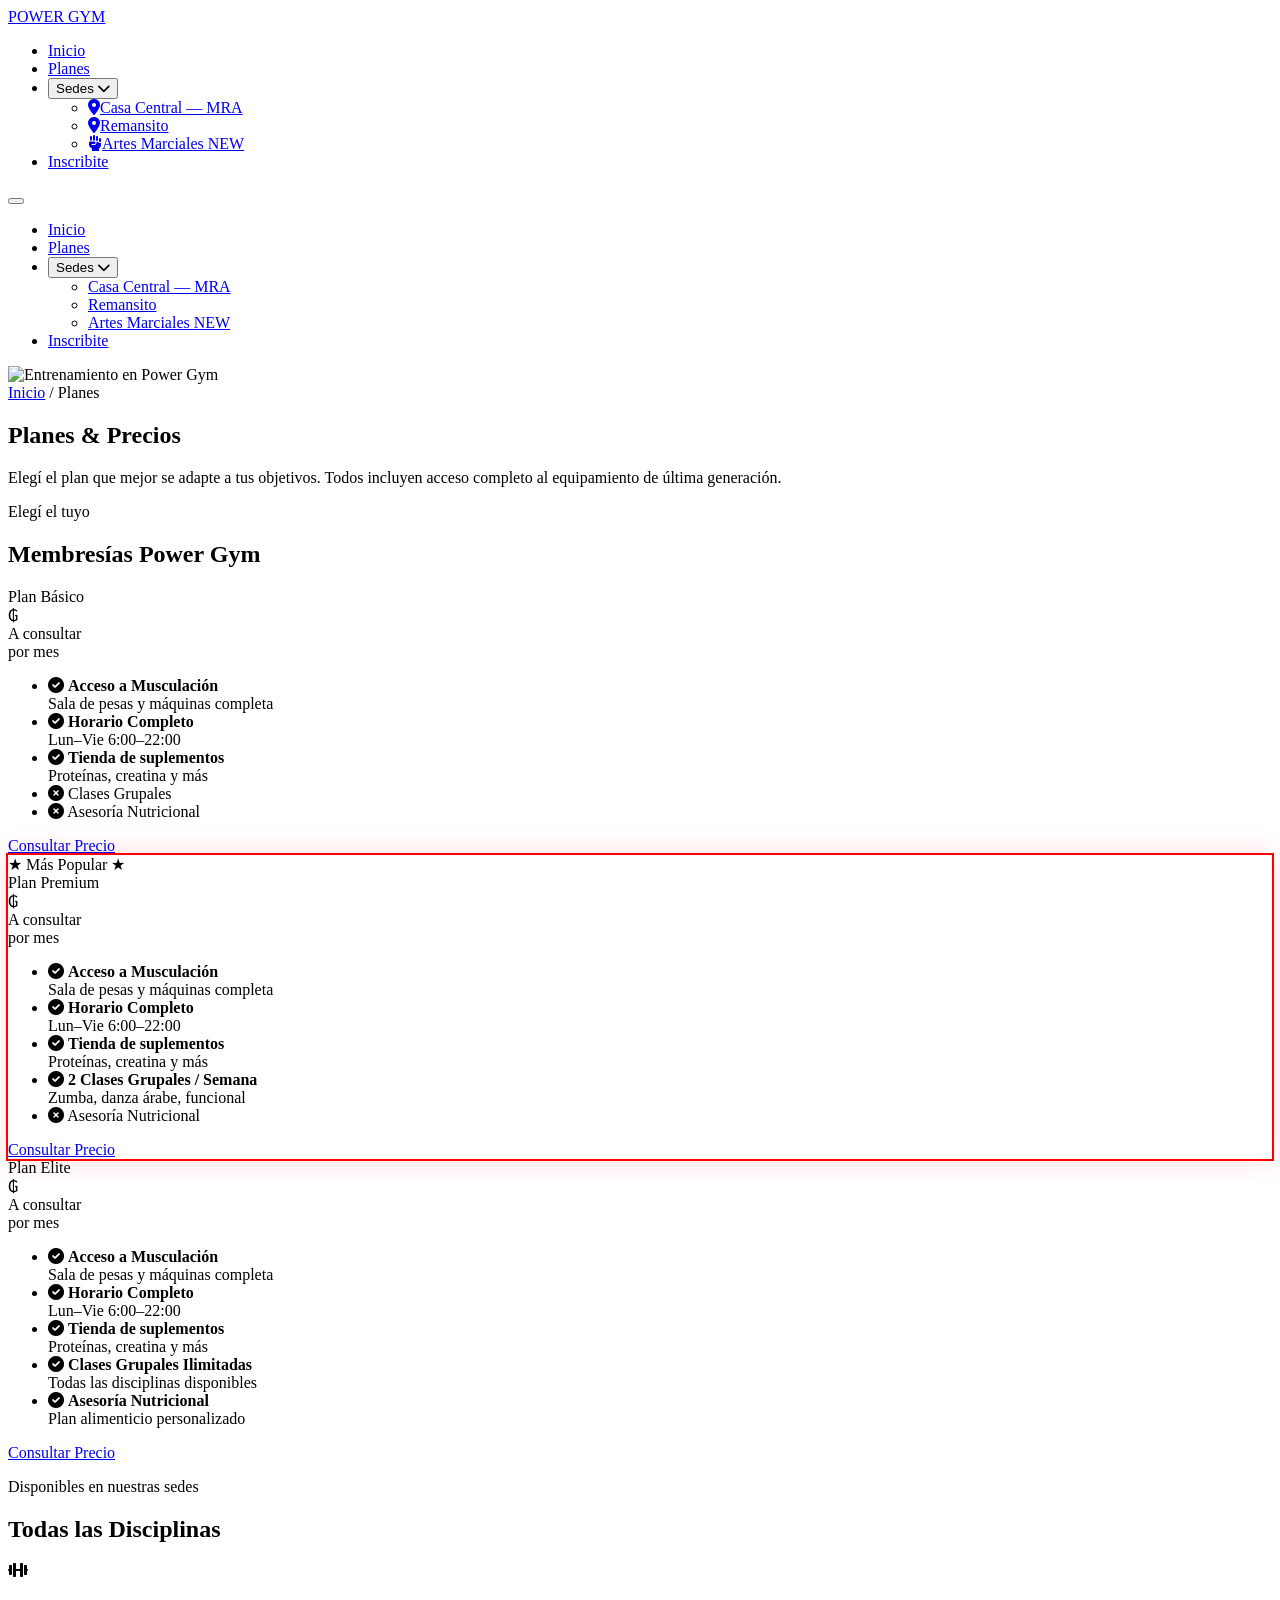
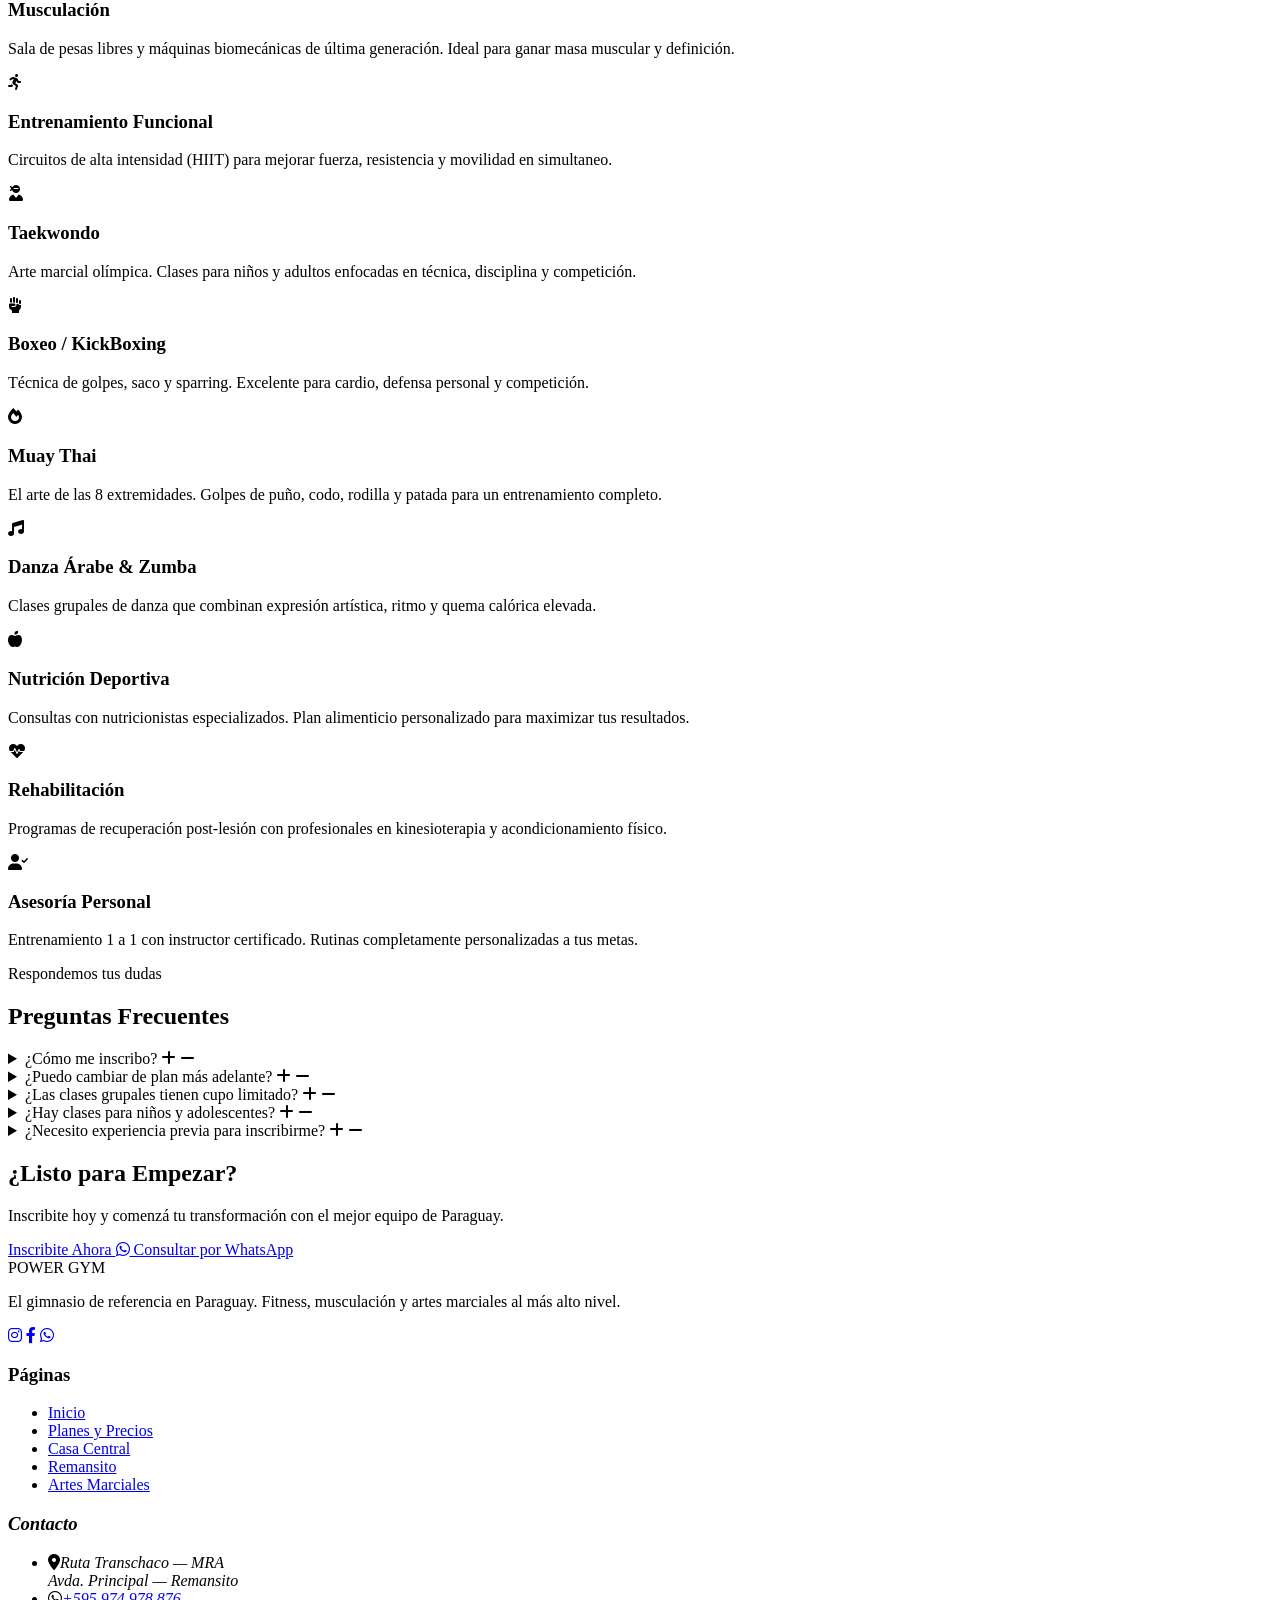
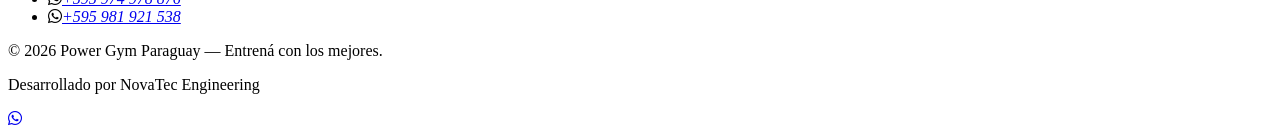
==== commit f63902bf: "Correcciones de contenido: Remansito solo gym/funcional, trayectoria 10+, sin duchas, tienda - index" ====
--- a/planes.html
+++ b/planes.html
@@ -171,7 +171,7 @@
           </li>
           <li class="flex items-start gap-3 pb-4 border-b border-gym-500">
             <i class="fas fa-check-circle text-brand mt-0.5 shrink-0"></i>
-            <span><strong class="text-white">Vestuarios y Duchas</strong><br><span class="text-gym-300 text-xs">Instalaciones premium</span></span>
+            <span><strong class="text-white">Tienda de suplementos</strong><br><span class="text-gym-300 text-xs">Proteínas, creatina y más</span></span>
           </li>
           <li class="flex items-start gap-3 pb-4 border-b border-gym-500 opacity-40">
             <i class="fas fa-times-circle text-gym-300 mt-0.5 shrink-0"></i>
@@ -209,7 +209,7 @@
           </li>
           <li class="flex items-start gap-3 pb-4 border-b border-gym-500">
             <i class="fas fa-check-circle text-brand mt-0.5 shrink-0"></i>
-            <span><strong class="text-white">Vestuarios y Duchas</strong><br><span class="text-gym-300 text-xs">Instalaciones premium</span></span>
+            <span><strong class="text-white">Tienda de suplementos</strong><br><span class="text-gym-300 text-xs">Proteínas, creatina y más</span></span>
           </li>
           <li class="flex items-start gap-3 pb-4 border-b border-gym-500">
             <i class="fas fa-check-circle text-brand mt-0.5 shrink-0"></i>
@@ -244,7 +244,7 @@
           </li>
           <li class="flex items-start gap-3 pb-4 border-b border-gym-500">
             <i class="fas fa-check-circle text-brand mt-0.5 shrink-0"></i>
-            <span><strong class="text-white">Vestuarios y Duchas</strong><br><span class="text-gym-300 text-xs">Instalaciones premium</span></span>
+            <span><strong class="text-white">Tienda de suplementos</strong><br><span class="text-gym-300 text-xs">Proteínas, creatina y más</span></span>
           </li>
           <li class="flex items-start gap-3 pb-4 border-b border-gym-500">
             <i class="fas fa-check-circle text-brand mt-0.5 shrink-0"></i>
